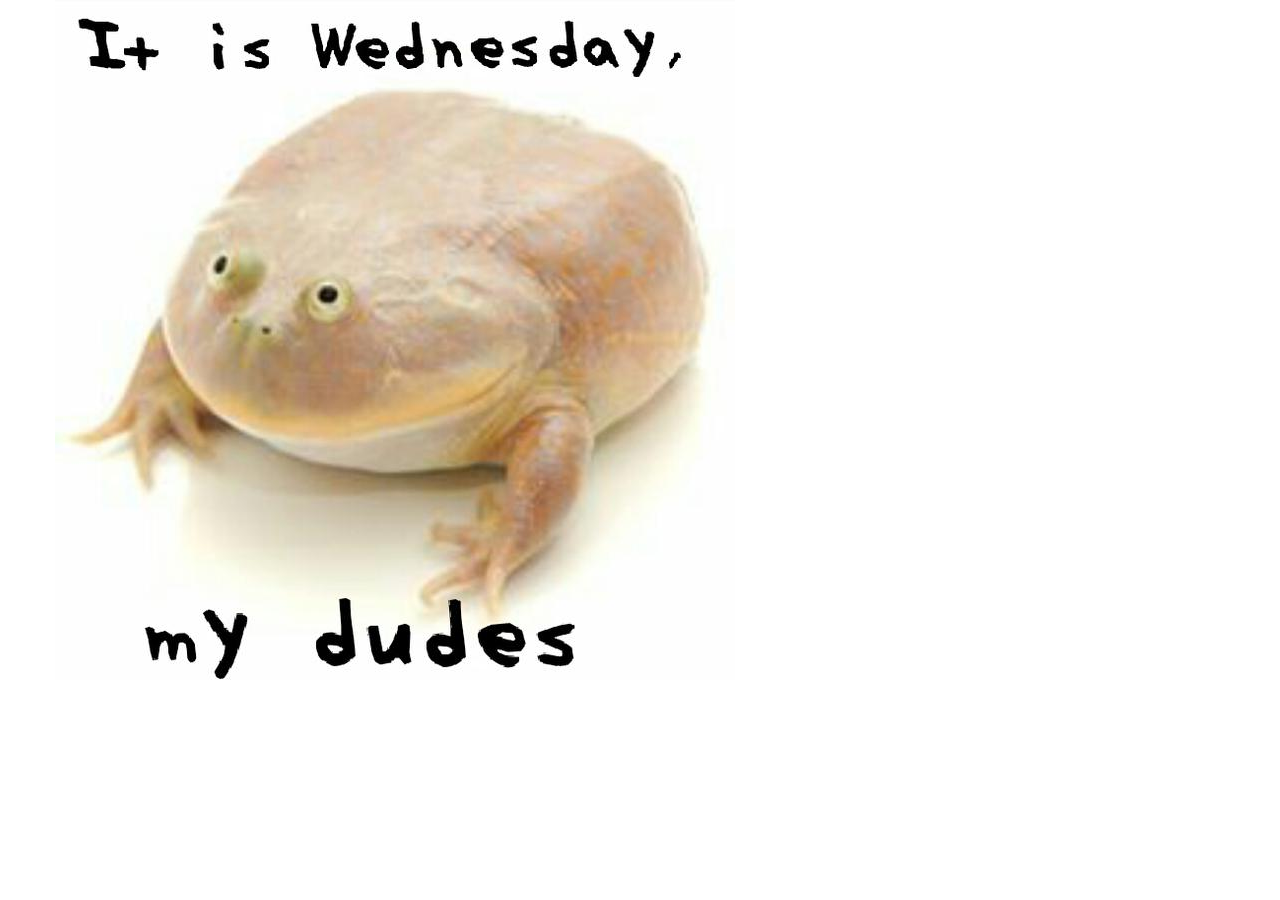
==== clicker.html @ 83836c2a "Started working on incremental game" ====
<!doctype html>
<html>
	<head>
		<link rel="icon" href="assets/images/frog-face.jpg">
		<title>click</title>
		<link href="https://maxcdn.bootstrapcdn.com/bootstrap/3.3.7/css/bootstrap.min.css" rel="stylesheet" integrity="sha384-BVYiiSIFeK1dGmJRAkycuHAHRg32OmUcww7on3RYdg4Va+PmSTsz/K68vbdEjh4u" crossorigin="anonymous">
		<script src="assets/js/jquery-3.2.1.min.js"></script>

		<script>
 		 (function(i,s,o,g,r,a,m){i['GoogleAnalyticsObject']=r;i[r]=i[r]||function(){
 		 (i[r].q=i[r].q||[]).push(arguments)},i[r].l=1*new Date();a=s.createElement(o),
  		 m=s.getElementsByTagName(o)[0];a.async=1;a.src=g;m.parentNode.insertBefore(a,m)
 	 	 })(window,document,'script','https://www.google-analytics.com/analytics.js','ga');

  		 ga('create', 'UA-101185835-2', 'auto');
  		 ga('send', 'pageview');
		</script>
	</head>
	<body>
		<div class="container">
			<div class="row ">
				<img id="frog" src="assets/images/frog.jpg"  class="img-responsive float-left" alt="It is wednesday, my dudes.">
			</div>
			<div id="store" class="row">
			</div>
		</div>

	</body>
</html>
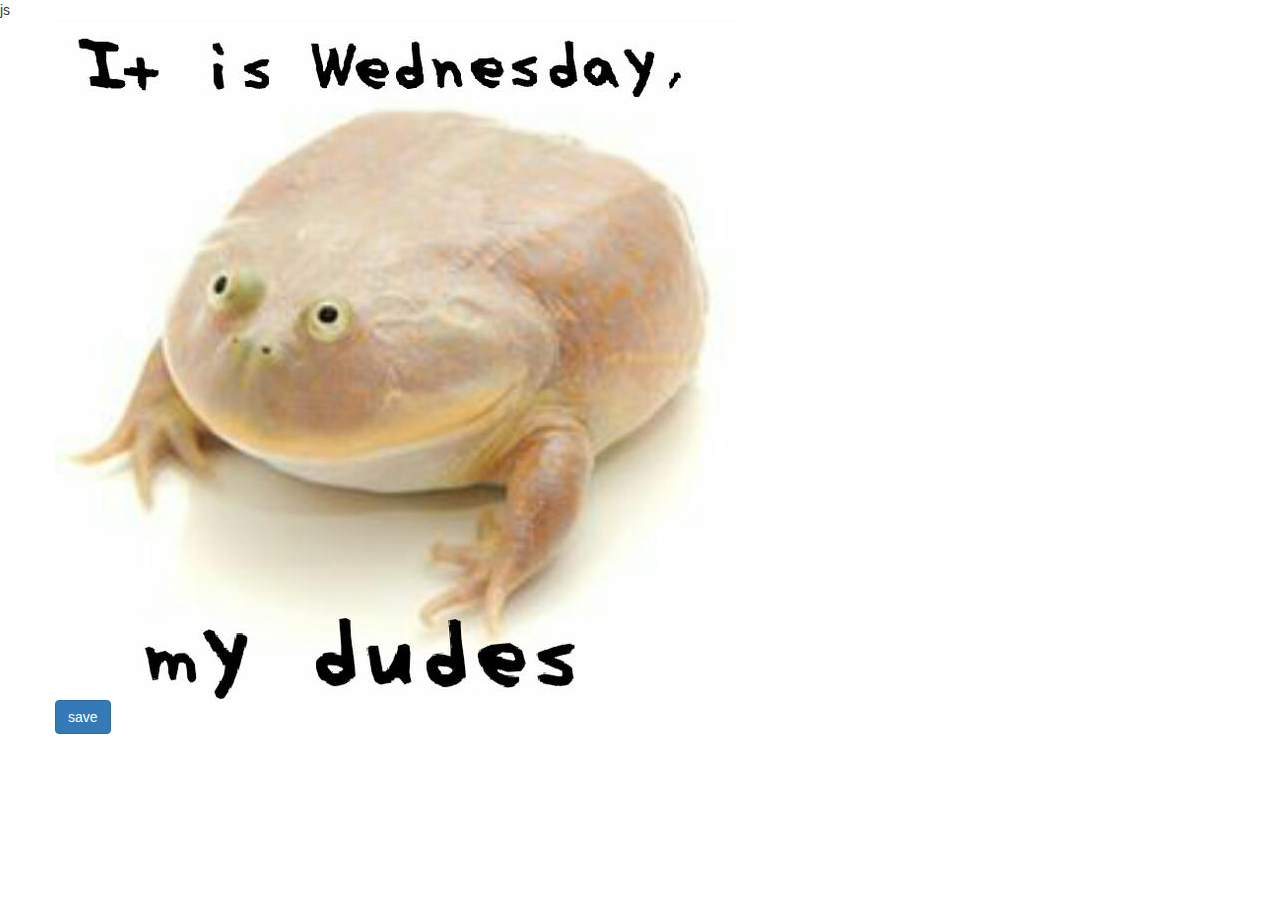
==== commit a9570bdd: "Changing my ideas to MVC as I would like to make it easy to understand for others instead of just sp" ====
--- a/clicker.html
+++ b/clicker.html
@@ -5,6 +5,9 @@
 		<title>click</title>
 		<link href="https://maxcdn.bootstrapcdn.com/bootstrap/3.3.7/css/bootstrap.min.css" rel="stylesheet" integrity="sha384-BVYiiSIFeK1dGmJRAkycuHAHRg32OmUcww7on3RYdg4Va+PmSTsz/K68vbdEjh4u" crossorigin="anonymous">
 		<script src="assets/js/jquery-3.2.1.min.js"></script>
+		<!-- Load my js files -->
+		<script src="assets/js/clicker/game.js"></script>
+		<script src="assets/js/clicker/clicker.js"></script>js
 
 		<script>
  		 (function(i,s,o,g,r,a,m){i['GoogleAnalyticsObject']=r;i[r]=i[r]||function(){
@@ -22,6 +25,7 @@
 				<img id="frog" src="assets/images/frog.jpg"  class="img-responsive float-left" alt="It is wednesday, my dudes.">
 			</div>
 			<div id="store" class="row">
+				<button type="button" class="btn btn-primary" onclick="save()">save</button>
 			</div>
 		</div>
 
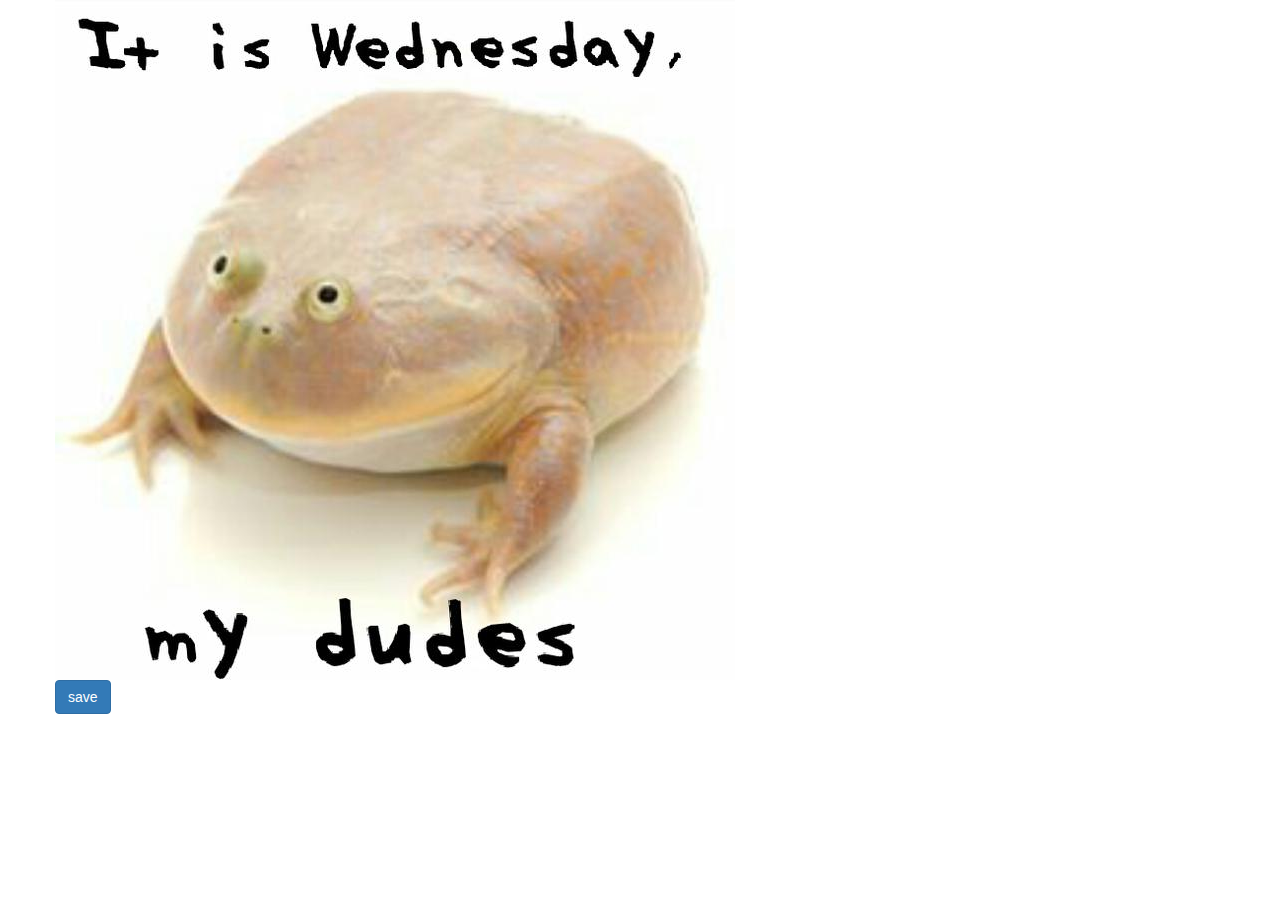
==== commit 25e04243: "Continued work on MVC, currently debugging for adding to the score." ====
--- a/clicker.html
+++ b/clicker.html
@@ -6,9 +6,9 @@
 		<link href="https://maxcdn.bootstrapcdn.com/bootstrap/3.3.7/css/bootstrap.min.css" rel="stylesheet" integrity="sha384-BVYiiSIFeK1dGmJRAkycuHAHRg32OmUcww7on3RYdg4Va+PmSTsz/K68vbdEjh4u" crossorigin="anonymous">
 		<script src="assets/js/jquery-3.2.1.min.js"></script>
 		<!-- Load my js files -->
-		<script src="assets/js/clicker/game.js"></script>
-		<script src="assets/js/clicker/clicker.js"></script>js
-
+		<script src="assets/js/clicker/GameController.js"></script>
+		<script src="assets/js/clicker/GameModel.js"></script>
+		<script src="assets/js/clicker/GameView.js"></script>
 		<script>
  		 (function(i,s,o,g,r,a,m){i['GoogleAnalyticsObject']=r;i[r]=i[r]||function(){
  		 (i[r].q=i[r].q||[]).push(arguments)},i[r].l=1*new Date();a=s.createElement(o),
@@ -25,7 +25,7 @@
 				<img id="frog" src="assets/images/frog.jpg"  class="img-responsive float-left" alt="It is wednesday, my dudes.">
 			</div>
 			<div id="store" class="row">
-				<button type="button" class="btn btn-primary" onclick="save()">save</button>
+				<button type="button" class="btn btn-primary" onclick="GameController.userClick">save</button>
 			</div>
 		</div>
 
